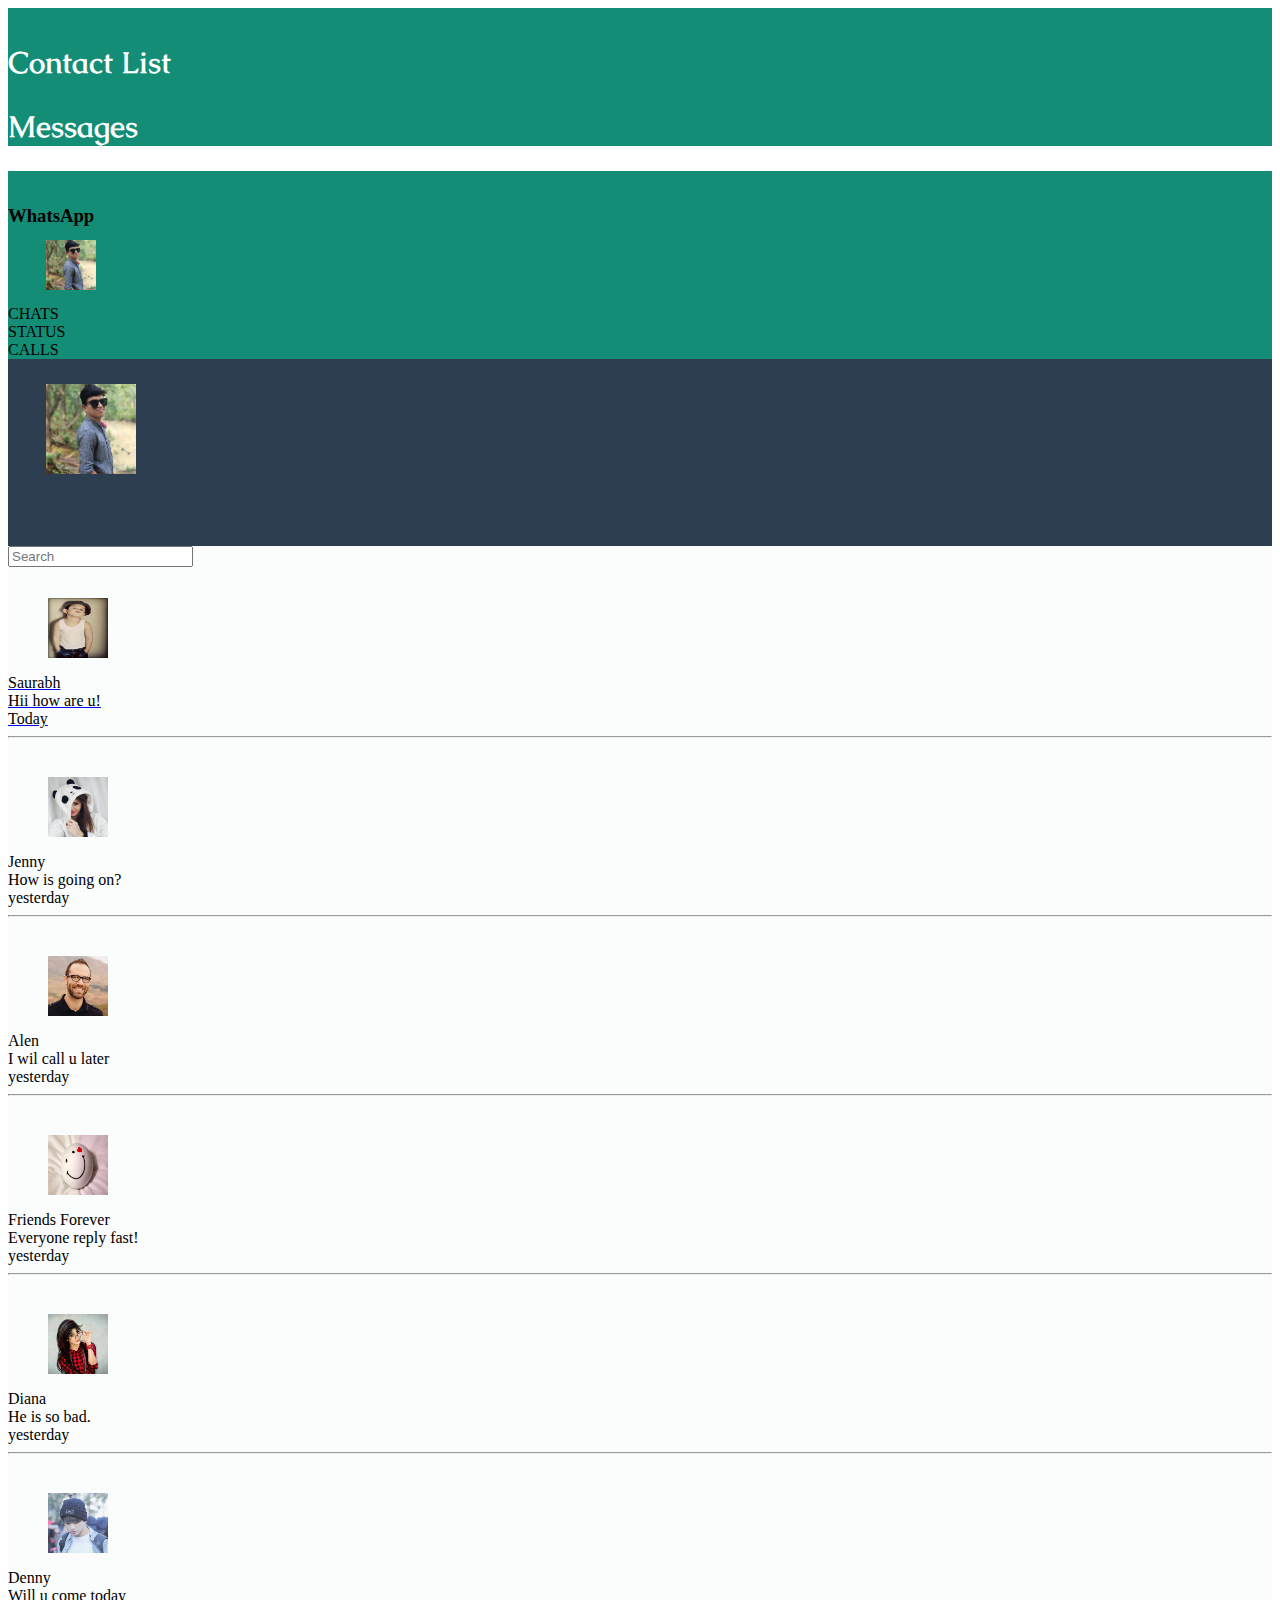
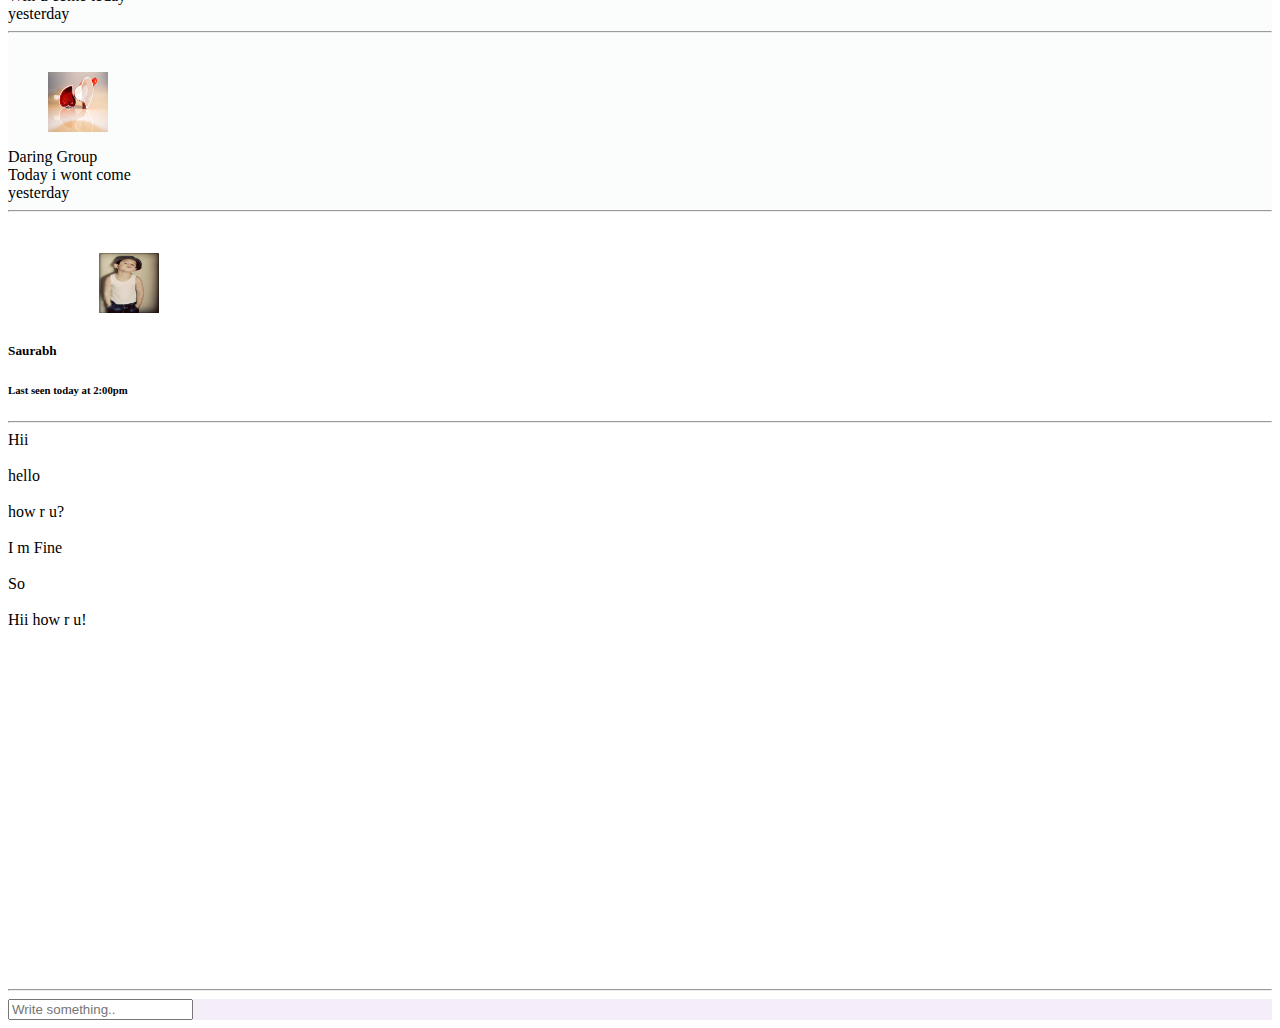
==== index.html @ 646b5993 "Add files via upload" ====
<html>
<head>
	<meta name="viewport" content="width=device-width, intial-scale=1.0, user-scalable=no">
	<link rel="stylesheet" href="wp.css">
	<link rel="stylesheet" href="https://stackpath.bootstrapcdn.com/bootstrap/4.1.2/css/bootstrap.min.css" integrity="sha384-Smlep5jCw/wG7hdkwQ/Z5nLIefveQRIY9nfy6xoR1uRYBtpZgI6339F5dgvm/e9B" crossorigin="anonymous">
	<link rel="stylesheet" href="https://use.fontawesome.com/releases/v5.1.1/css/all.css" integrity="sha384-O8whS3fhG2OnA5Kas0Y9l3cfpmYjapjI0E4theH4iuMD+pLhbf6JI0jIMfYcK3yZ" crossorigin="anonymous">
	<link href="https://fonts.googleapis.com/css?family=Caudex" rel="stylesheet"> 
	<script src="https://ajax.googleapis.com/ajax/libs/jquery/3.3.1/jquery.min.js"></script>
	<script src="https://maxcdn.bootstrapcdn.com/bootstrap/3.3.7/js/bootstrap.min.js"></script>
</head>
<body>
	<div class="container-fluid">
		<div class="row row1">
			<div class="col-6 d-none d-sm-block"><h1 class="text-center rowitem">Contact List</h1></div>
			<div class="col-6 d-none d-sm-block"><h2 class="text-center rowitem">Messages</h2></div>
		</div>
		<div class="row row1">
			<div class="col-8 d-block d-sm-none">
				<h3 class="text-center">WhatsApp</h3>
			</div>
			<div class="col-4 d-block d-sm-none">
				<a href="profile.html"><img src="profile.jpg" class="rounded-circle pro1"  height="50" width="50" style="margin-top:-5px"></a>
			</div>
		</div>
		<div class="row row1">
			<div class="col-2 d-block d-sm-none"><i class="fa fa-camera"></i></div>
			<div class="col-3 d-block d-sm-none">CHATS</div>
			<div class="col-3 d-block d-sm-none">STATUS</div>
			<div class="col-3 d-block d-sm-none">CALLS</div>
			
			
		</div>
		<div class="row">
			<div class="col-sm-2 d-none d-sm-block column2">
				<div class="row">
					<div class="col-sm-12 d-none d-sm-block">
						<a href="profile.html"><img src="profile.jpg" class="rounded-circle pro1"  height="90" width="90"></a>
					</div>
				</div><br>
				<div class="row">
					<div class="col-sm-12 d-none d-sm-block"><a href="unreadmsg.html"><i class="fa fa-star fa-3x pro"></i></a></div>
				</div><br>
				<div class="row">
					<div class="col-sm-12 d-none d-sm-block"><i class="fa fa-comment fa-3x pro"></i></div>
				</div><br>
				<div class="row">
					<div class="col-sm-12 d-none d-sm-block"><i class="fa fa-user fa-3x pro"></i></div>
				</div><br>
				<div class="row">
					<div class="col-sm-12 d-none d-sm-block"><i class="fa fa-cog fa-3x pro"></i></div>
				</div>
			</div>
			<div class=" col-12 col-sm-4 column1">
				<div class="row">
					<div class="col-12">
						<input type="text" class="form-control" placeholder="Search">
					</div>
				</div>
				<a href="chatmsg.html"><div class="row row2">
					<div class="col-3">
						<ul class="list-group">
							<img src="cool.jpg" class="rounded-circle"  height="60" width="60">
						</ul>
					</div>
					<div class="col-5"><span class="content">Saurabh<br>Hii how are u!</span></div>
					<div class="col-4"><span class="content">Today</span></div>
				</div></a><hr>
				<div class="row row2">
					<div class="col-3">
						<ul class="list-group">
							<img src="lady1.jpg" class="rounded-circle"  height="60" width="60">
						</ul>
					</div>
					<div class="col-5">Jenny<br>How is going on? </div>
					<div class="col-4">yesterday</div>
				</div><hr>
				<div class="row row2">
					<div class="col-3">
						<ul class="list-group">
							<img src="men1.jpg" class="rounded-circle"  height="60" width="60">
						</ul>
					</div>
					<div class="col-5">Alen<br>I wil call u later</div>
					<div class="col-4">yesterday</div>
				</div><hr>
				<div class="row row2">
					<div class="col-3">
						<ul class="list-group">
							<img src="group1.jpg" class="rounded-circle"  height="60" width="60">
						</ul>
					</div>
					<div class="col-5">Friends Forever<br>Everyone reply fast!</div>
					<div class="col-4">yesterday</div>
				</div><hr>
				<div class="row row2">
					<div class="col-3">
						<ul class="list-group">
							<img src="lady2.jpg" class="rounded-circle"  height="60" width="60">
						</ul>
					</div>
					<div class="col-5">Diana<br>He is so bad.</div>
					<div class="col-4">yesterday</div>
				</div><hr>
				<div class="row row2">
					<div class="col-3">
						<ul class="list-group">
							<img src="men2.jpg" class="rounded-circle"  height="60" width="60">
						</ul>
					</div>
					<div class="col-5">Denny<br>Will u come today</div>
					<div class="col-4">yesterday</div>
				</div><hr>
				<div class="row row2">
					<div class="col-3">
						<ul class="list-group">
							<img src="group2.jpg" class="rounded-circle"  height="60" width="60">
						</ul>
					</div>
					<div class="col-5">Daring Group<br>Today i wont come</div>
					<div class="col-4">yesterday</div>
				</div><hr>
			</div>
			<div class="col-sm-5 d-none d-sm-block">
				<div class="row row3">
					<div class="col-sm-12">
						<div class="row">
							<div class="col-sm-4">
								<ul class="list-group">
									<img src="cool.jpg" class="rounded-circle pro"  height="60" width="60">
								</ul>
							</div>
							<div class="col-sm-8"><h5 class="textname">Saurabh</h5><h6>Last seen today at 2:00pm</h6></div>
							<!--<div class="col-sm-2"><i class="fa fa-phone-volume fa-2x  calls"></i></div>
							<div class="col-sm-2"><i class="fa fa-video fa-2x  calls"></i></div>-->
						</div>
					</div>
				</div><hr>
				<div class="row chatbox">
					<div class="col-sm-12">
						
						<div class="row">
							
							<div class="col-sm-12">
								 <div class="card bg-primary text-white">
									<div class="card-body">Hii</div>
								 </div><br>
							</div>
							<div class="col-sm-6"></div>
							<div class="col-sm-6">
								 <div class="card bg-info text-white">
									<div class="card-body">hello</div>
								 </div><br> 
							</div>
							<div class="col-sm-12">
								 <div class="card bg-primary text-white">
									<div class="card-body">how r u?</div>
								 </div><br>
							</div>
							<div class="col-sm-6"></div>
							<div class="col-sm-6">
								 <div class="card bg-info text-white">
									<div class="card-body">I m Fine</div>
								 </div><br>
							</div>
							<div class="col-sm-12">
								 <div class="card bg-primary text-white">
									<div class="card-body">So</div>
								 </div><br>
							</div>
							<div class="col-sm-6"></div>
							<div class="col-sm-6">
								 <div class="card bg-info text-white">
									<div class="card-body">Hii how r u!</div>
								 </div><br>
							</div>
						</div>
						
					</div>
				</div><hr>
				<div class="row  row4">
					<div class="col-sm-12">
						<div class="row">
							<div class="col-sm-2"><i class="fa fa-plus fa-2x"></i></div>
							<div class="col-sm-8"><input type="text" class="form-control" placeholder="Write something.."></div>
							<div class="col-sm-2"><i class="fa fa-microphone fa-2x"></i></div>
						</div>
					</div>
				</div>
			</div>
		</div>
	</div>
	
</body>
</html>
---- wp.css ----
.row1{
	background:#138d75;
	padding-top:15px;
}
.rowitem{
	font-family: 'Caudex', serif;
	font-size:30px;
	color:white;
}
.column1{
	background:#fbfcfc;
}
.row2{
	padding-top:15px;
}

.column2{
	background:#2c3e50;
}
.pro{
	margin-top:25px;
	margin-left:4vw;
}
.pro1{
	margin-top:25px;
	margin-left:3vw;
}
.textname{
	margin-top:30px;
	
}
.chatbox{
	min-height:550px;
}
.calls{
	margin-top:30px;
}
.row3{
	background: ;
}
.row4{
	background:#f5eef8;
}
.prorow{
	background:white;
}
.content{
	color:black;
}
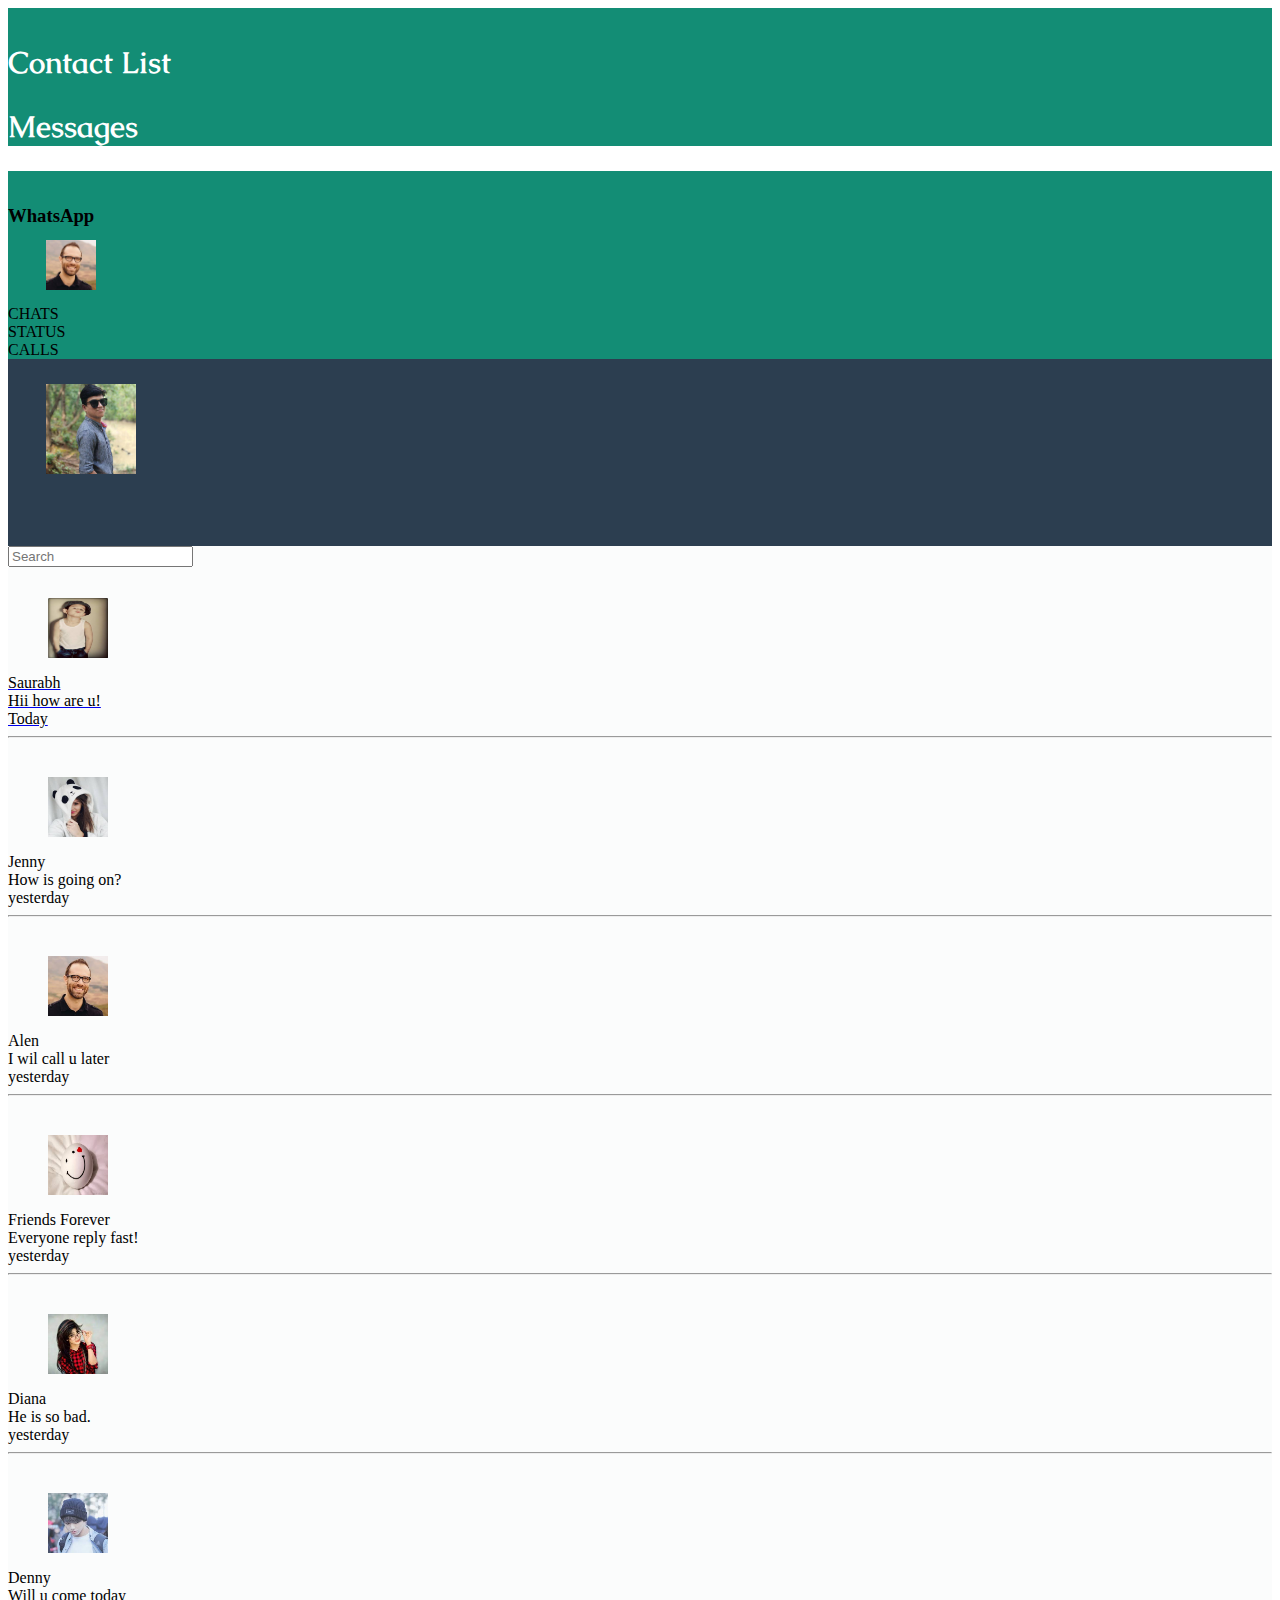
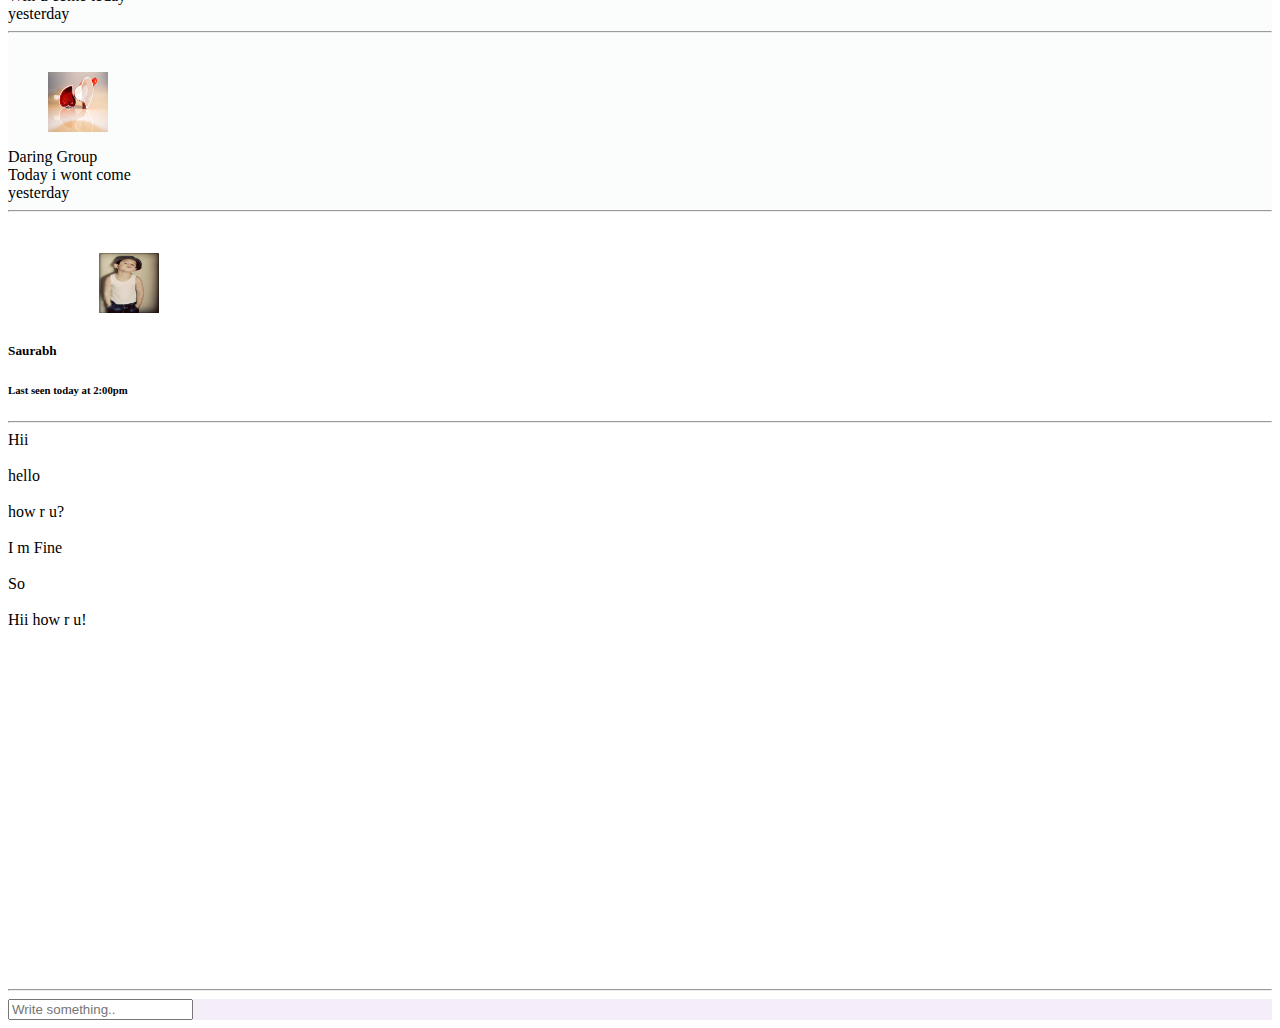
==== commit 05b6e831: "Update index.html" ====
--- a/index.html
+++ b/index.html
@@ -19,7 +19,7 @@
 				<h3 class="text-center">WhatsApp</h3>
 			</div>
 			<div class="col-4 d-block d-sm-none">
-				<a href="profile.html"><img src="profile.jpg" class="rounded-circle pro1"  height="50" width="50" style="margin-top:-5px"></a>
+				<a href="profile.html"><img src="men1.jpg" class="rounded-circle pro1"  height="50" width="50" style="margin-top:-5px"></a>
 			</div>
 		</div>
 		<div class="row row1">
@@ -191,4 +191,4 @@
 	</div>
 	
 </body>
-</html>+</html>
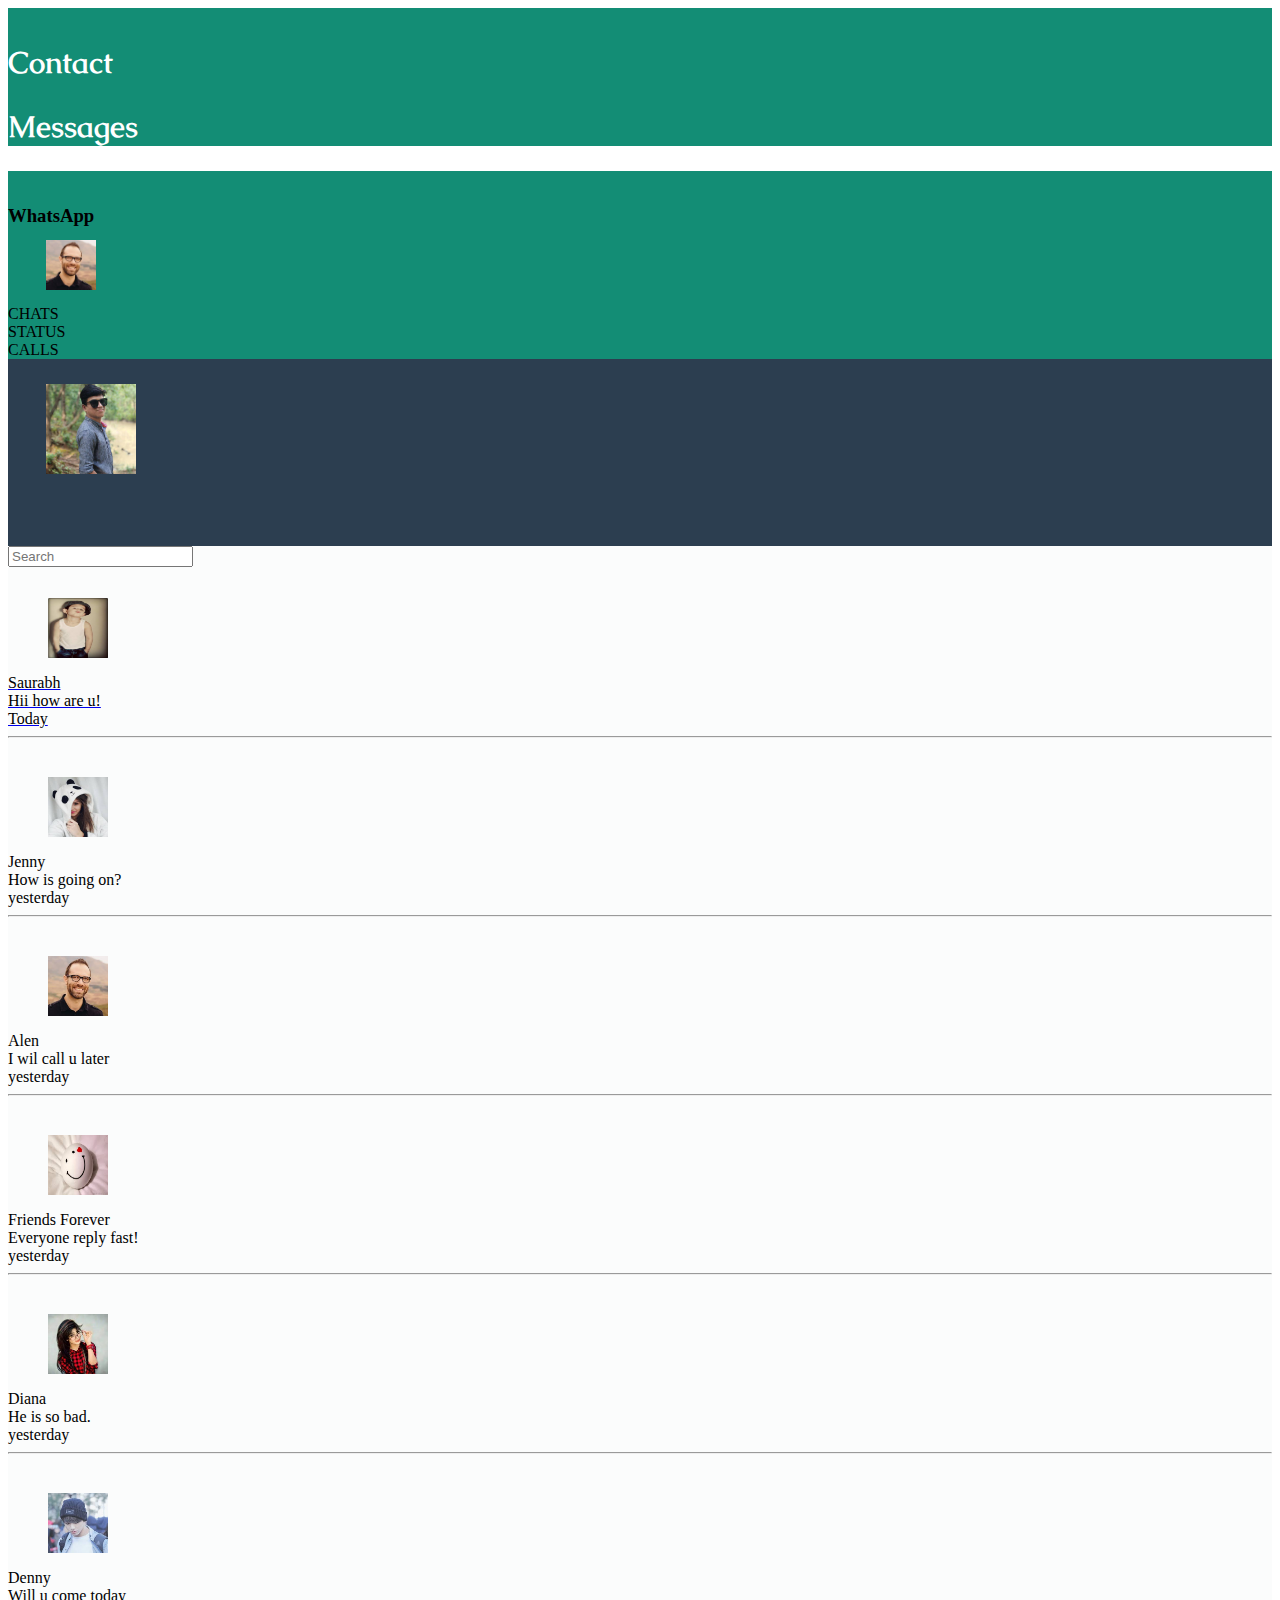
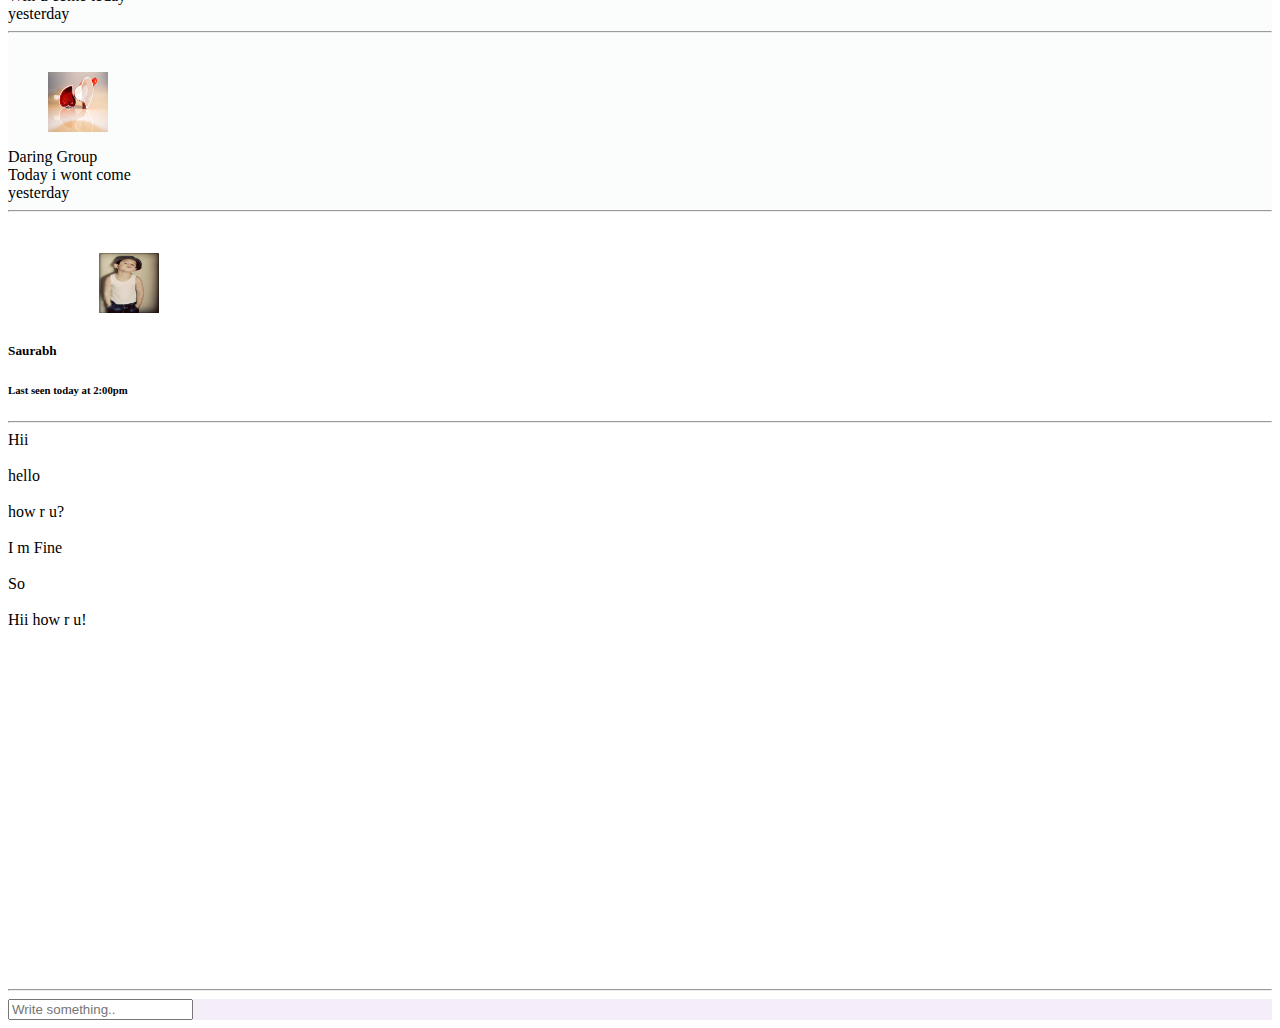
==== commit 10e609fd: "Update index.html" ====
--- a/index.html
+++ b/index.html
@@ -11,7 +11,7 @@
 <body>
 	<div class="container-fluid">
 		<div class="row row1">
-			<div class="col-6 d-none d-sm-block"><h1 class="text-center rowitem">Contact List</h1></div>
+			<div class="col-6 d-none d-sm-block"><h1 class="text-center rowitem">Contact</h1></div>
 			<div class="col-6 d-none d-sm-block"><h2 class="text-center rowitem">Messages</h2></div>
 		</div>
 		<div class="row row1">
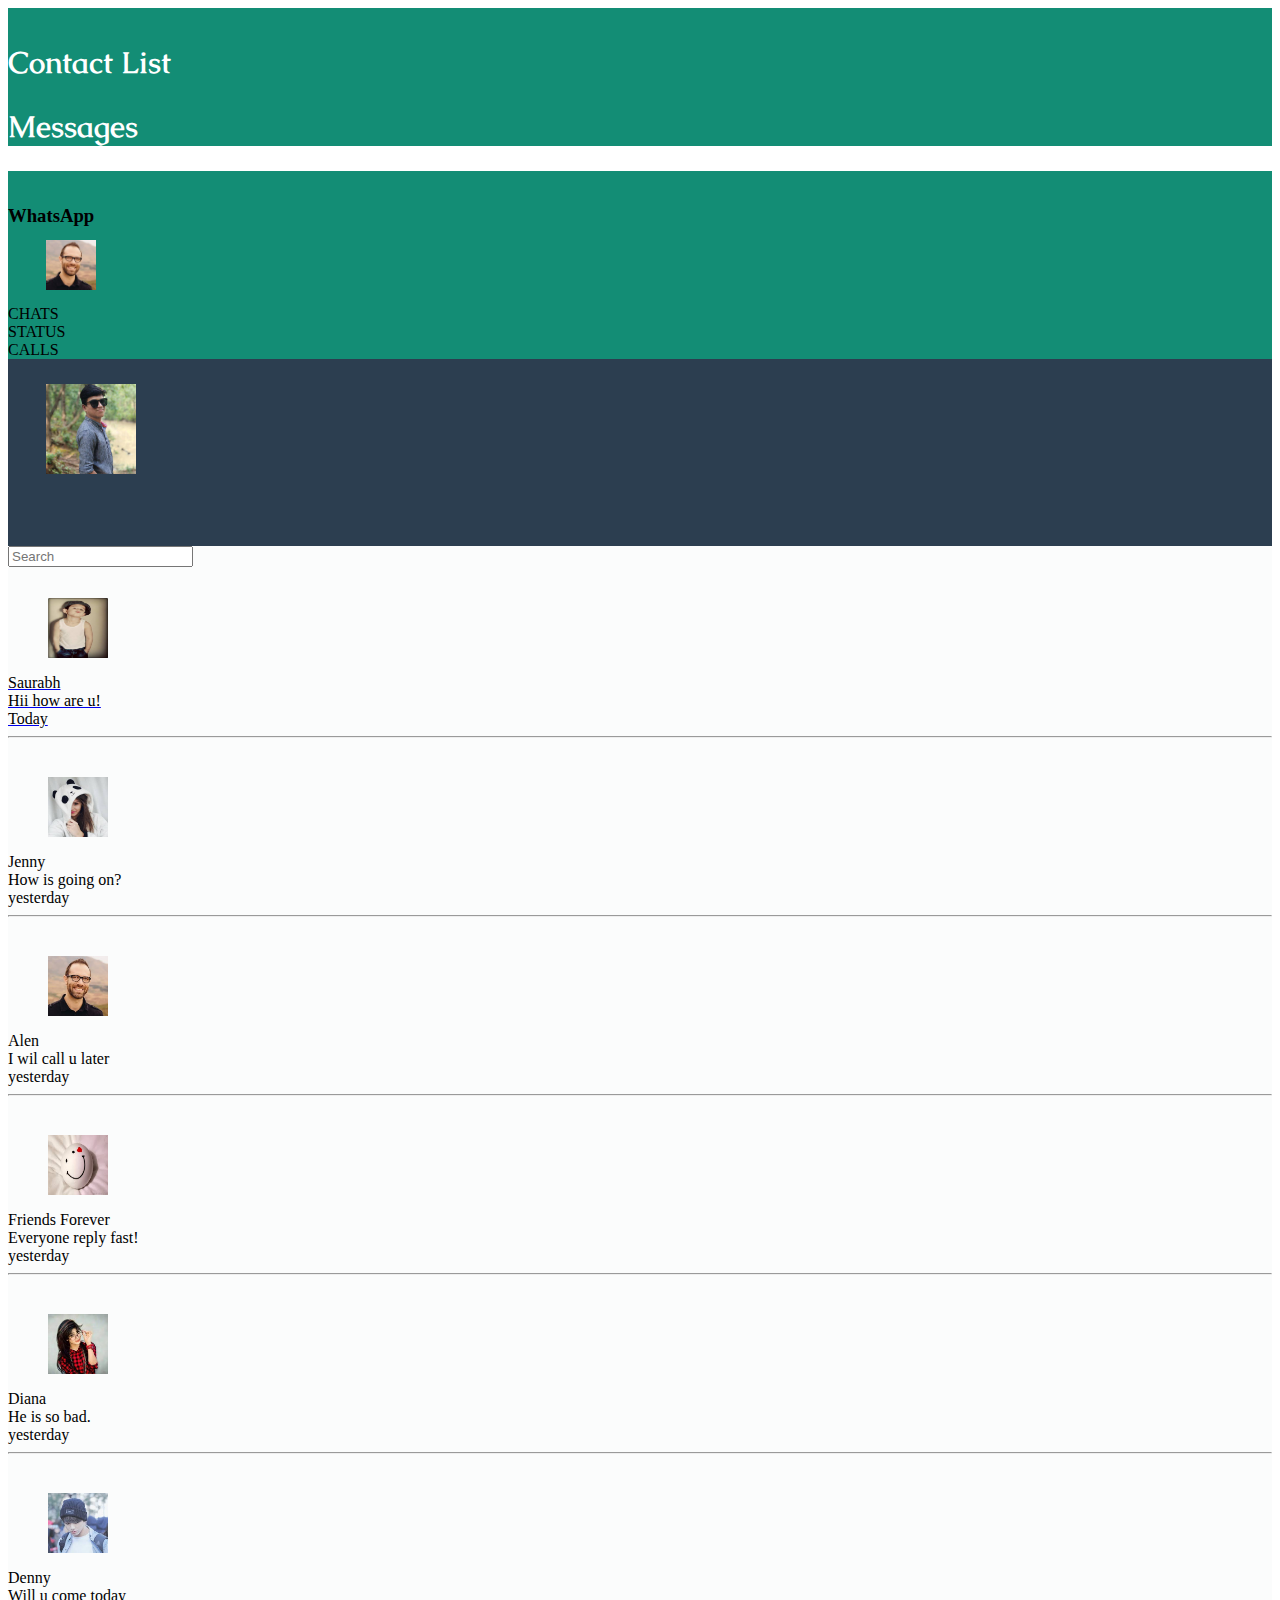
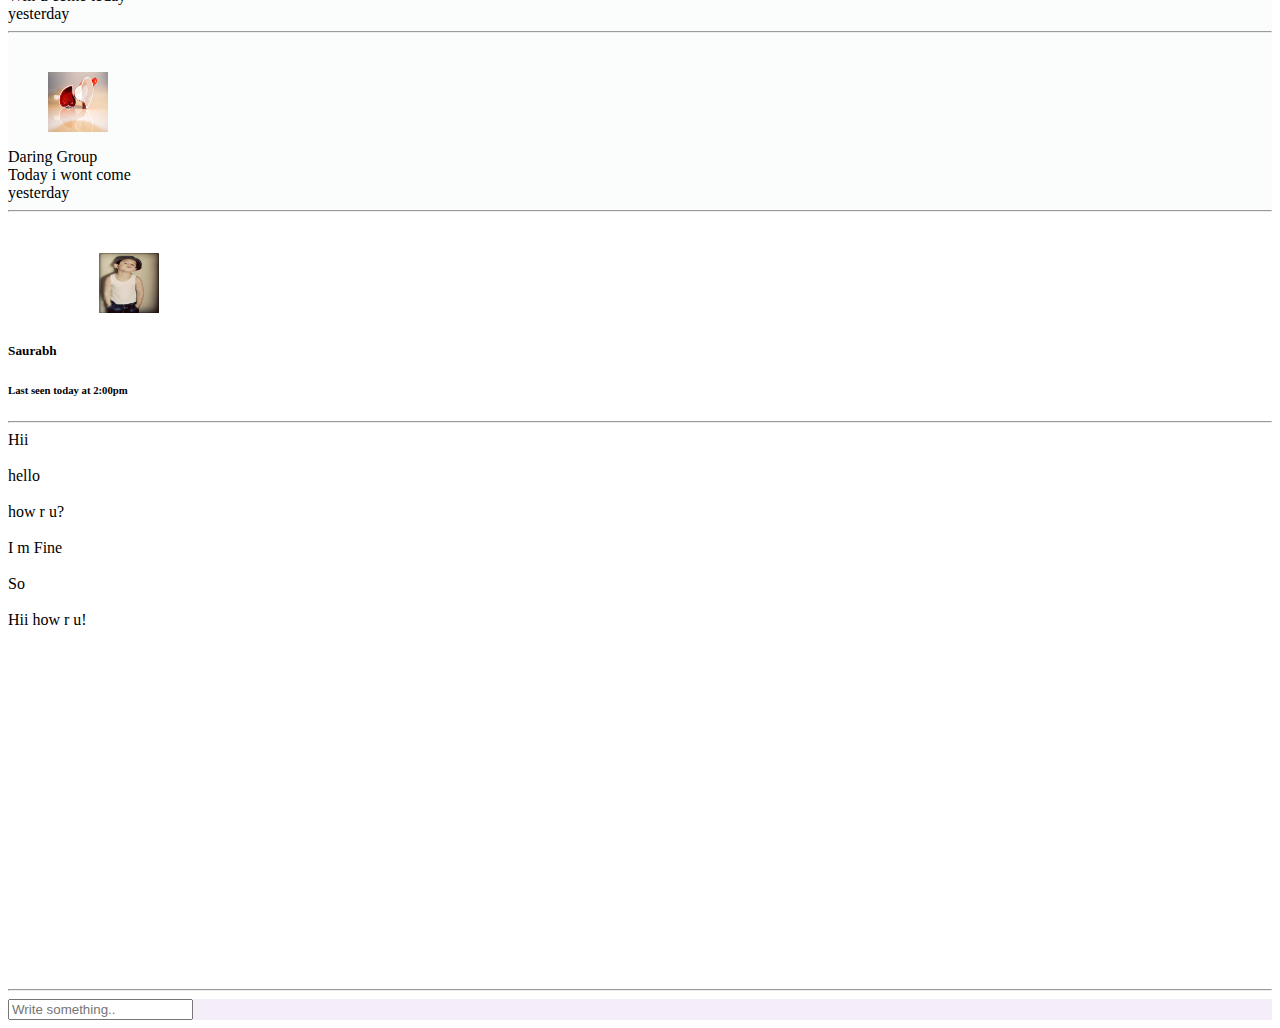
==== commit 2394cdec: "Update index.html" ====
--- a/index.html
+++ b/index.html
@@ -11,7 +11,7 @@
 <body>
 	<div class="container-fluid">
 		<div class="row row1">
-			<div class="col-6 d-none d-sm-block"><h1 class="text-center rowitem">Contact</h1></div>
+			<div class="col-6 d-none d-sm-block"><h1 class="text-center rowitem">Contact List</h1></div>
 			<div class="col-6 d-none d-sm-block"><h2 class="text-center rowitem">Messages</h2></div>
 		</div>
 		<div class="row row1">
